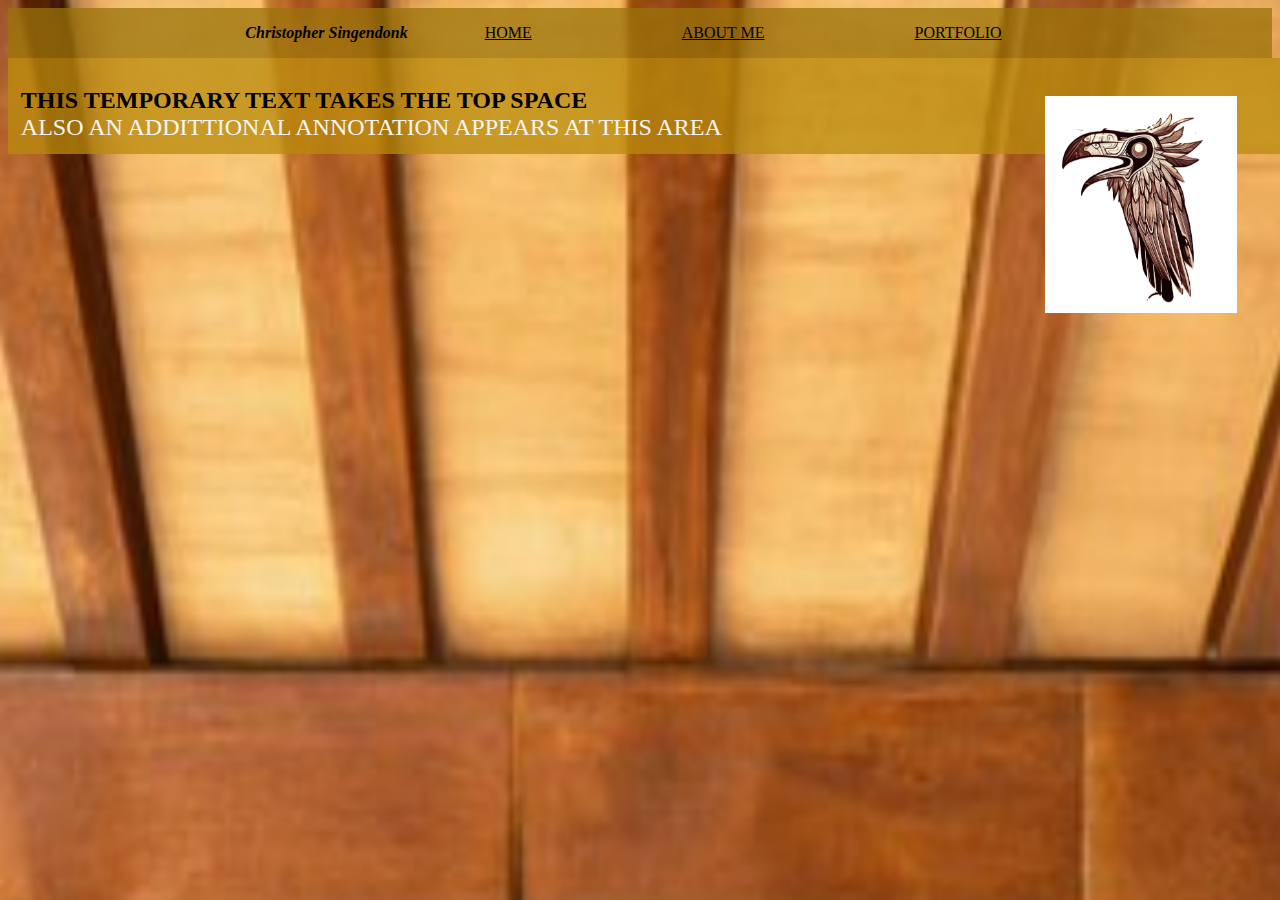
==== index.html @ 45c5ce1a "Add files via upload" ====
<!DOCTYPE html>
<html>
<head>
    <meta charset="UTF-8" />
    <title>MySiteOrSomething</title>
    <link rel="stylesheet" href="styles.css">
</head>
<body>
    <header>
        <nav>
            <ul>
                <li><em><strong>Christopher Singendonk</strong></em></li>
                <li><a href="#">HOME</a></li>
                <li><a href="#">ABOUT ME</a></li>
                <li><a href="maze/mazepg.html">PORTFOLIO</a></li>
            </ul>
        </nav>
                    <section>
                    <img
                    src="DMTbird1.png"/>
                    <h1>THIS TEMPORARY TEXT TAKES THE TOP SPACE </h1>
                    <h2>ALSO AN ADDITTIONAL ANNOTATION APPEARS AT THIS AREA</h2>
                    </section>
        </header>
        <script src="maze/script.js"
</body>

</html>
---- styles.css ----
body>header>h1 {
    text-transform: uppercase;
    font-family: sans-serif;
    font-weight: 100;
    font-size: small;
    text-align: center;
    background-color: rgba(185, 139, 12, 0.75);
    padding: 1vmin;
    margin: 0;
}

body{
    background-image: url(bricks.png);
    background-repeat: no-repeat;
    background-size: cover;
}

body>header>nav {
    background-color: rgba(154, 115, 10, 0.75);
    display: flex;
    justify-content: space-around;
    box-shadow: inset;
    box-sizing: border-box;
}

body>header>nav ul li {
    display: inline;
}

body>header>nav ul li a {
    text-decoration: 1 wavy white 20px;
    color: rgb(0, 0, 0);
    padding: 1vmin 1vmin;
    margin-inline: 5vw;
}

body>header>nav ul li a:hover {
    color: cyan;
    font-size: large;
}

.togglec:checked {
    z-index: 99;
    visibility: hidden;
    display: none;
}

body>header>section {
    background-color: rgba(185, 139, 12, 0.75);
    width: 100vw;
    padding: 1vw;
    text-transform: uppercase;
    color: white;

}

body>header>section h1 {
    color: black;
    font-weight: bolder;
    font-size: x-large;
    margin-bottom: 0px;
}

body>header>section h2 {
    color: whitesmoke;
    font-weight: normal;
    font-size: x-large;
    padding-top: 0px;
    margin-top: 0px;
    margin-bottom: 0;
}

body>header>section h3 {
    text-transform: lowercase;
    font-family: cursive, Georgia, 'Times New Roman', Times, serif;
    color: black;
    font-weight: normal;
    font-size: medium;
    margin-bottom: 0;
}


body>header>section img {

    width: 15%;
    height: 15%;
    float: right;
    margin-inline: 5%;
    margin-block: 2%;
}
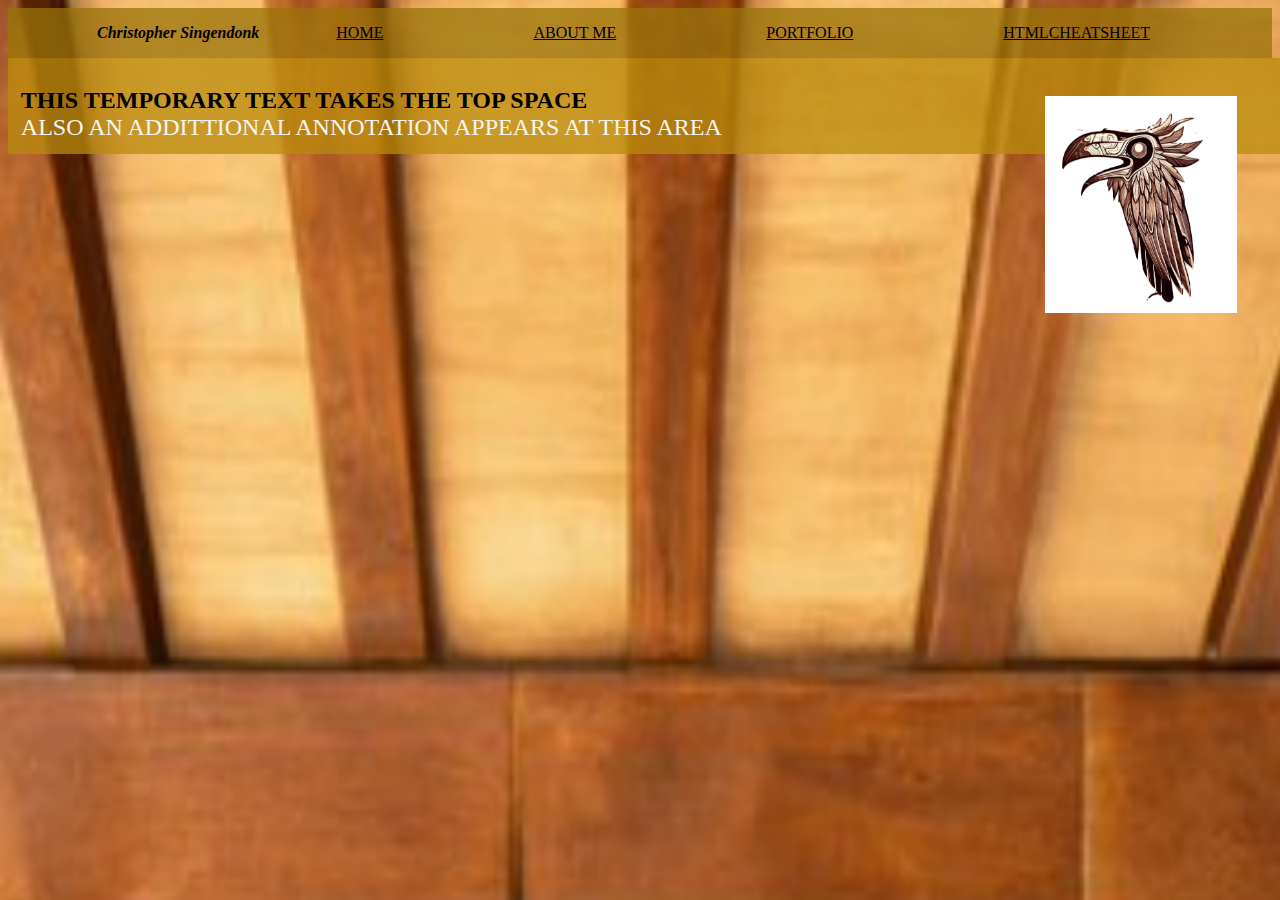
==== commit 35ffc9f6: "Add files via upload" ====
--- a/index.html
+++ b/index.html
@@ -10,9 +10,10 @@
         <nav>
             <ul>
                 <li><em><strong>Christopher Singendonk</strong></em></li>
-                <li><a href="#">HOME</a></li>
-                <li><a href="#">ABOUT ME</a></li>
-                <li><a href="maze/mazepg.html">PORTFOLIO</a></li>
+                <li><a href="index.html">HOME</a></li>
+                <li><a href="index.html">ABOUT ME</a></li>
+                <li><a href="mazeplaceholder/mazepg.html">PORTFOLIO</a></li>
+                <li><a href="placeholderchtshthtml.html">HTMLCHEATSHEET</a></li>
             </ul>
         </nav>
                     <section>
@@ -22,7 +23,10 @@
                     <h2>ALSO AN ADDITTIONAL ANNOTATION APPEARS AT THIS AREA</h2>
                     </section>
         </header>
-        <script src="maze/script.js"
+        <main>
+            
+        </main>
+        <script src="mazeplaceholder/script.js"></script>
 </body>
 
 </html>--- a/styles.css
+++ b/styles.css
@@ -9,8 +9,14 @@
     margin: 0;
 }
 
+body[background]{
+    width: 100vmax;
+    height: max-content;
+}
+
 body{
     background-image: url(bricks.png);
+    background-size: 101vmax;
     background-repeat: no-repeat;
     background-size: cover;
 }
@@ -39,7 +45,7 @@
     font-size: large;
 }
 
-.togglec:checked {
+.togglec:checked + img {
     z-index: 99;
     visibility: hidden;
     display: none;
@@ -89,4 +95,13 @@
     margin-block: 2%;
 }
 
+#chtshta{
+    align-self: center;
+    margin-left: 2%;
+    margin-right: 2%;
+    width: 100vmax;
+    height: auto;
+    float: left;
+}
 
+
